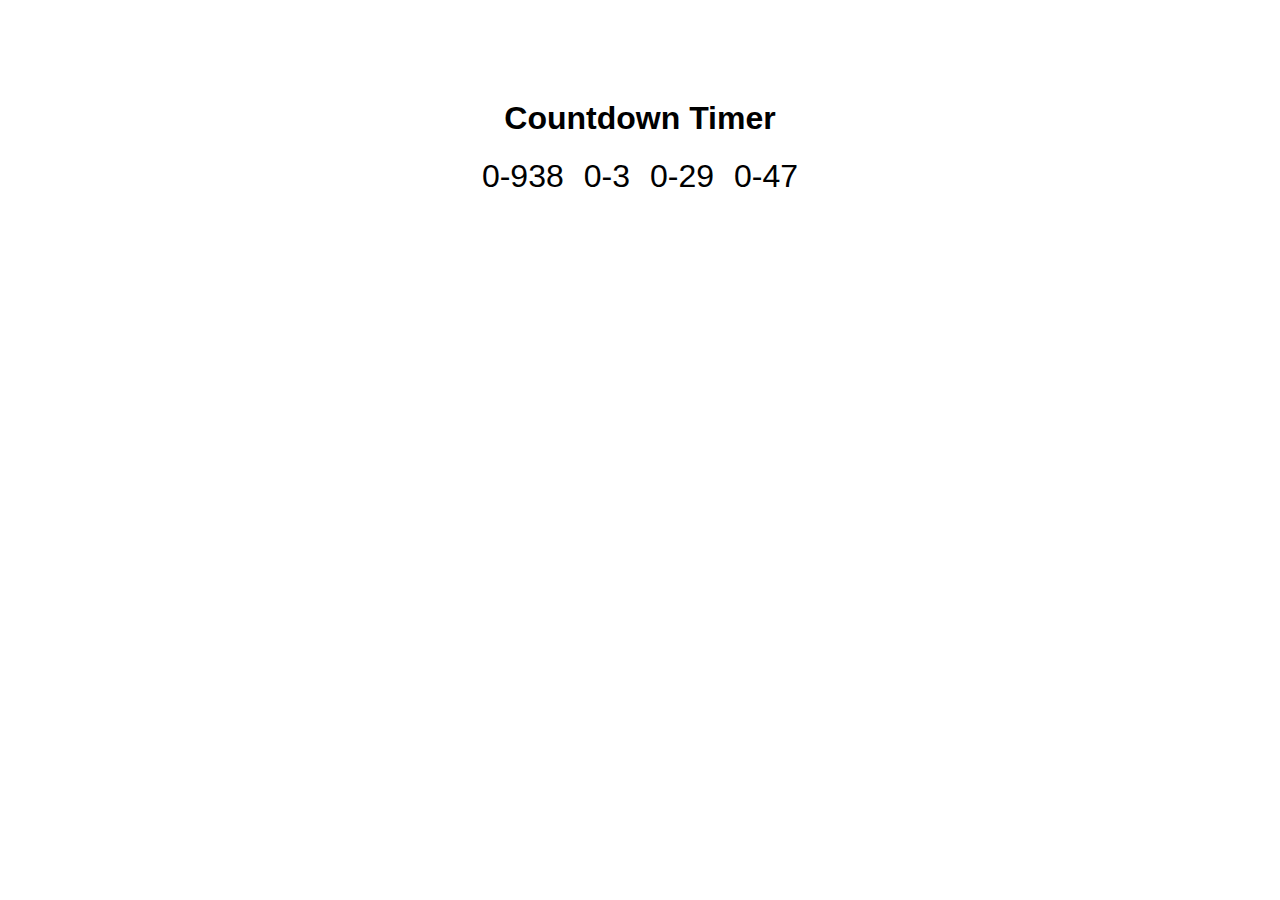
==== Countdown Timer/index3.html @ 295f860f "first commit" ====
<!DOCTYPE html>
<html lang="en">
<head>
    <meta charset="UTF-8">
    <meta name="viewport" content="width=device-width, initial-scale=1.0">
    <title>CountDown Timer</title>
    <link rel="stylesheet" href="./styles3.css" type="text/css" />
</head>
<body>
    <div class="countdown">
        <h1>Countdown Timer</h1>

        <div id="timer">
            <span id="days">00</span>
            <span id="hours">00</span>
            <span id="minutes">00</span>
            <span id="seconds">00</span>
        </div>
    </div>

    <script src="./script01.js"></script>
</body>
</html>
---- Countdown Timer/styles3.css ----
body{
    font-family: Arial, Helvetica, sans-serif;
    text-align: center;
}

.countdown{
    margin-top: 100px;
}

#timer{
    display: flex;
    justify-content: center;
    align-items: center;
}

span{
    font-size: 2rem;
    margin: 0 10px;
}
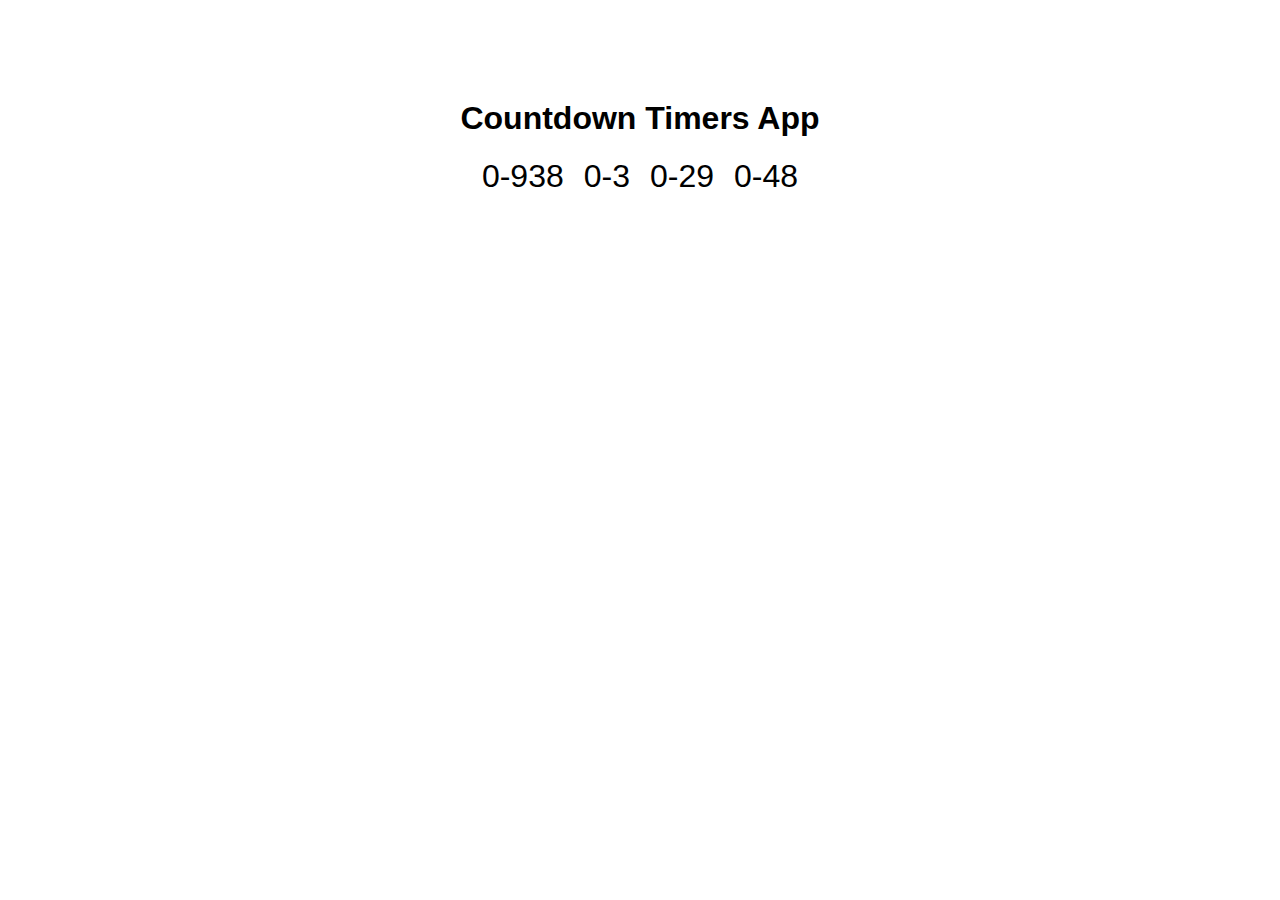
==== commit ae4cb5d3: "update" ====
--- a/Countdown Timer/index3.html
+++ b/Countdown Timer/index3.html
@@ -8,7 +8,7 @@
 </head>
 <body>
     <div class="countdown">
-        <h1>Countdown Timer</h1>
+        <h1>Countdown Timers App</h1>
 
         <div id="timer">
             <span id="days">00</span>
